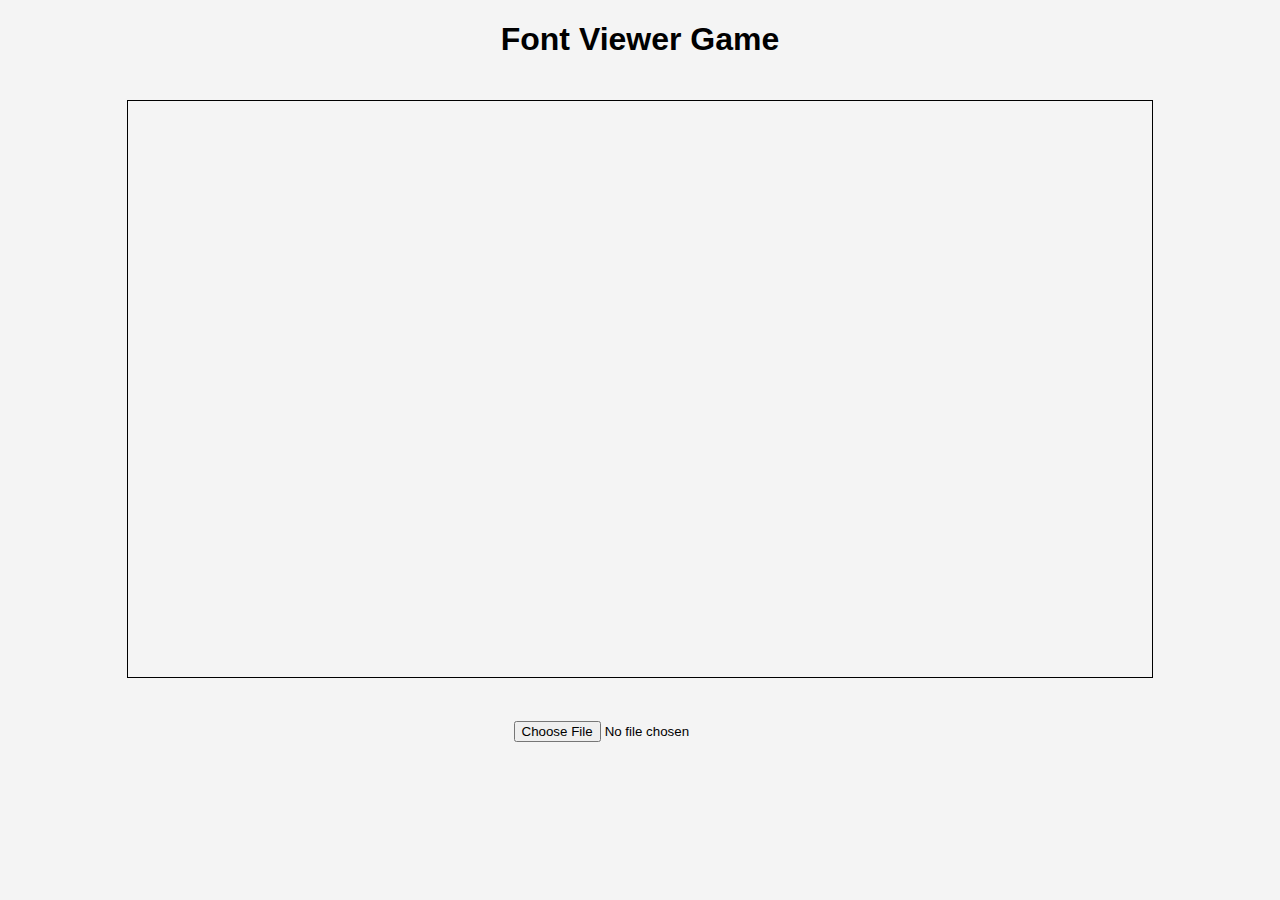
==== index.html @ 275250fc "Init commit" ====
<!DOCTYPE html>
<html lang="en">
<head>
    <meta charset="UTF-8">
    <meta name="viewport" content="width=device-width, initial-scale=1.0">
    <title>Font Viewer Game</title>
    <link rel="stylesheet" href="styles.css">
</head>
<body>
    <h1>Font Viewer Game</h1>
    <div class="centered"><canvas id="gameCanvas" width="800" height="600"></canvas></div>
    <br>
    <input type="file" id="fontFile" accept=".ttf, .otf"/>
    <script src="initcanvas.js"></script>
    <script src="game.js"></script>
</body>
</html>
---- styles.css ----
body {
    text-align: center;
    font-family: sans-serif;
    background-color: #f4f4f4;
}

canvas {
    border: 1px solid black;
    margin-top: 20px;
}

input {
    margin-top: 20px;
    padding: 5px;
}

.centered {
    display: flex;
    justify-content: center;
    align-items: center;
}
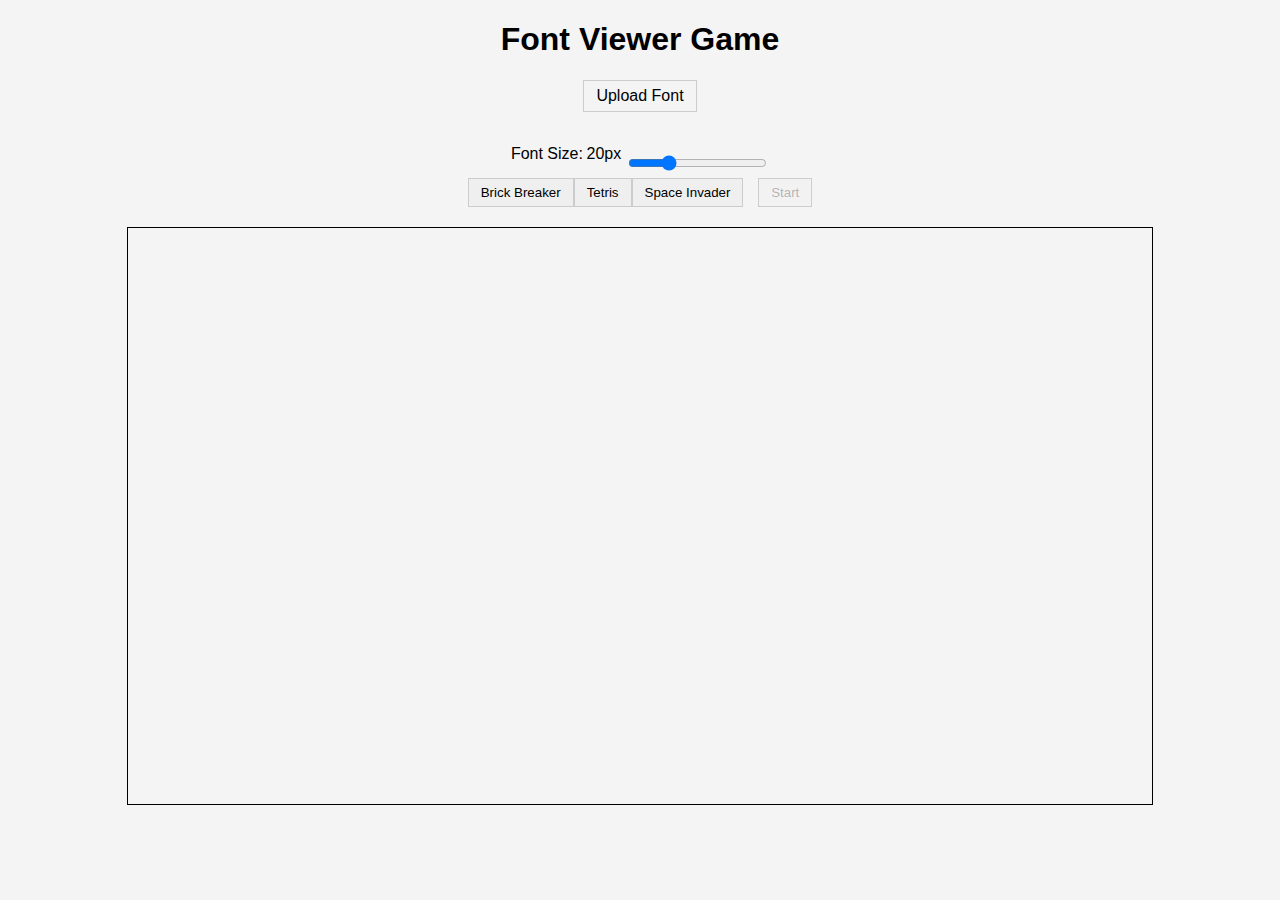
==== commit 182a9097: "Fixed the UI, just gotta implement the actual games" ====
--- a/index.html
+++ b/index.html
@@ -1,17 +1,46 @@
 <!DOCTYPE html>
 <html lang="en">
+
 <head>
     <meta charset="UTF-8">
     <meta name="viewport" content="width=device-width, initial-scale=1.0">
     <title>Font Viewer Game</title>
     <link rel="stylesheet" href="styles.css">
 </head>
+
 <body>
     <h1>Font Viewer Game</h1>
-    <div class="centered"><canvas id="gameCanvas" width="800" height="600"></canvas></div>
+    <div class="centered">
+        <label for="file-upload" class="custom-file-upload">
+            Upload Font
+        </label>
+        <input id="file-upload" type="file" />
+    </div>
     <br>
-    <input type="file" id="fontFile" accept=".ttf, .otf"/>
+    <div class="centered">
+        <label for="fontSize">Font Size:&MediumSpace;</label>
+        <span id="fontSizeValue">20px</span>
+        &ThickSpace;
+        <input type="range" id="fontSize" name="fontSize" min="10" max="50" value="20">
+    </div>
+    <div class="centered">
+        <button id="btnBrickBreaker">Brick Breaker</button>
+        <button id="btnTetris">Tetris</button>
+        <button id="btnSpaceInvader">Space Invader</button>
+        &ThickSpace;&ThickSpace;&ThickSpace;
+        <button id="startButton" disabled>Start</button>
+    </div>
+    <div class="centered">
+        <canvas id="gameCanvas" width="800" height="600"></canvas>
+    </div>
+    <br>
     <script src="initcanvas.js"></script>
+
     <script src="game.js"></script>
+    <script src="spaceInvaders.js"></script>
+    <script src="games/brickBreaker.js"></script>
+    <script src="tetris.js"></script>
+    <script src="mazeRunner.js"></script>
 </body>
-</html>
+
+</html>--- a/styles.css
+++ b/styles.css
@@ -18,4 +18,22 @@
     display: flex;
     justify-content: center;
     align-items: center;
+}
+
+input[type="file"] {
+    display: none;
+}
+
+.custom-file-upload {
+    border: 1px solid #ccc;
+    display: inline-block;
+    padding: 6px 12px;
+    cursor: pointer;
+}
+
+button {
+    border: 1px solid #ccc;
+    display: inline-block;
+    padding: 6px 12px;
+    cursor: pointer;
 }